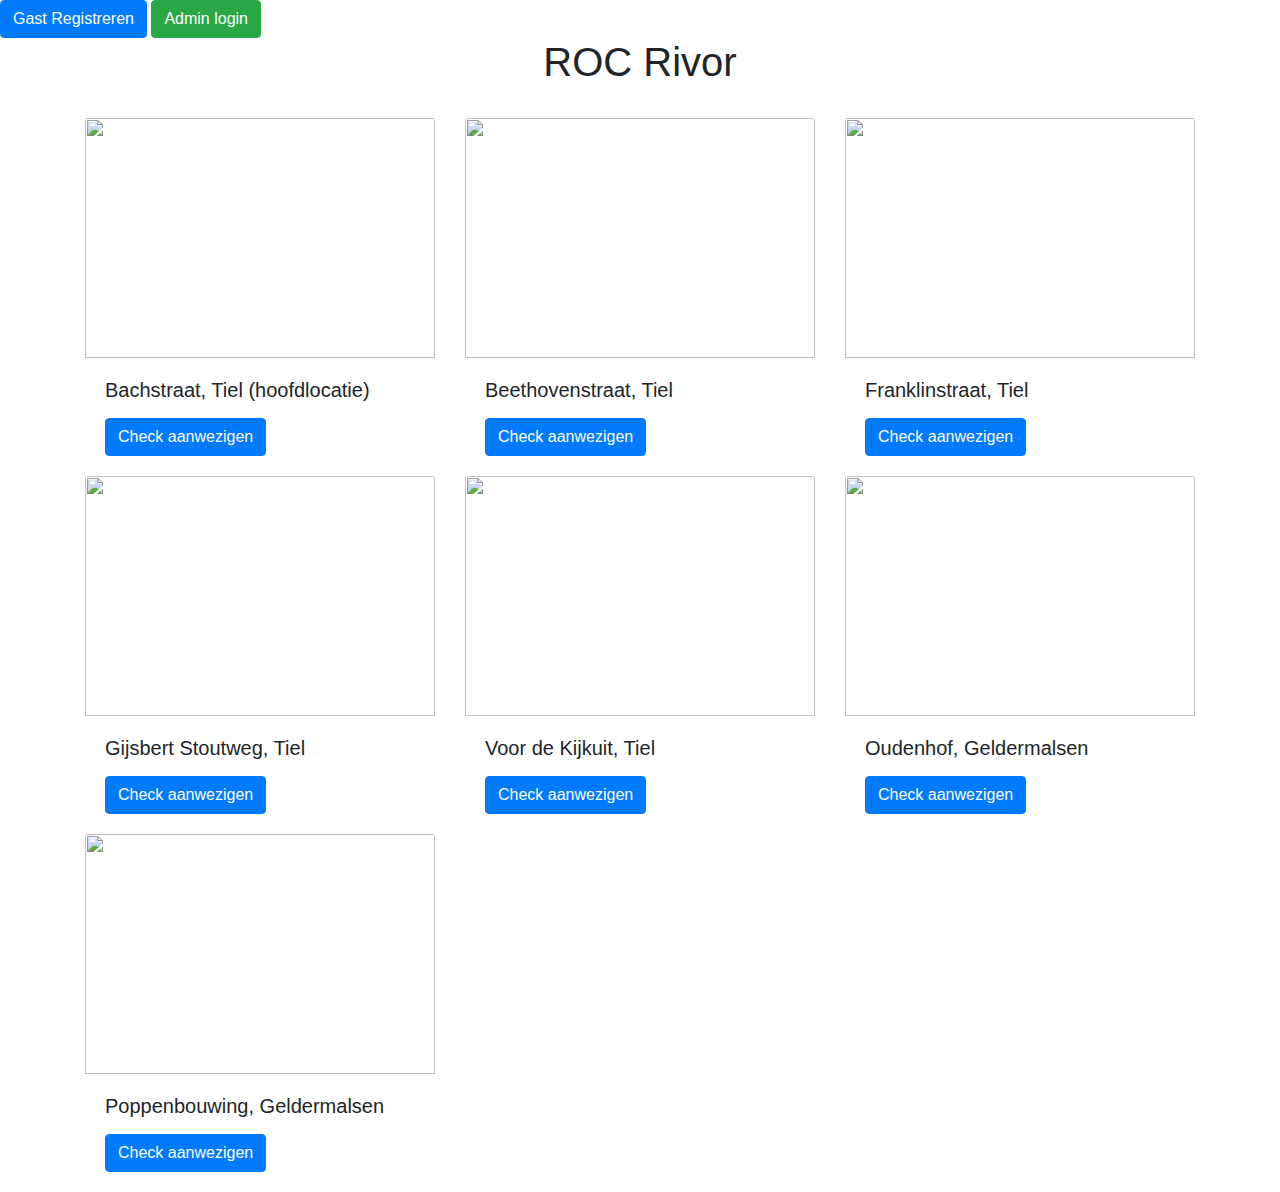
==== index.html @ ac6e30a9 "frontend" ====
<html>
    <head>
        <link rel="stylesheet" href="https://stackpath.bootstrapcdn.com/bootstrap/4.5.2/css/bootstrap.min.css" integrity="sha384-JcKb8q3iqJ61gNV9KGb8thSsNjpSL0n8PARn9HuZOnIxN0hoP+VmmDGMN5t9UJ0Z" crossorigin="anonymous">
        <link rel="stylesheet" href="style.css">
    </head>
    <body>


        <a class="gast" href="gasten.html"><button class="btn btn-primary">Gast Registreren</button></a>
        <a class="login" href="#"><button class="btn btn-success">Admin login</button></a>

        <h1>ROC Rivor</h1><br>
<div class="container">
    <div class="row">
        <div class="card col-lg-4">
            <div class="card">
                <img src="https://www.rocrivor.nl/media/images/ROC_Diploma_Route-1.c202dd06.fill-360x240.jpegquality-80.jpg" class="card-img-top">
                <div class="card-body">
                <h5 class="card-title">Bachstraat, Tiel (hoofdlocatie)</h5>
                <p class="card-text"></p>
                <a href="#" class="btn btn-primary">Check aanwezigen</a>
                </div>
            </div>
        </div>
        <div class="card col-lg-4">
            <div class="card">
                <img src="https://www.rocrivor.nl/media/images/ROC_Diploma_Route-1.963ce4db.fill-360x240.jpegquality-80.jpg" class="card-img-top">
                <div class="card-body">
                <h5 class="card-title">Beethovenstraat, Tiel</h5>
                <p class="card-text"></p>
                <a href="#" class="btn btn-primary">Check aanwezigen</a>
                </div>
            </div>
        </div>
        <div class="card col-lg-4">
            <div class="card">
                <img src="https://www.rocrivor.nl/media/images/pand_atotechniek_2.818667c1.fill-360x240.jpegquality-80.jpg" class="card-img-top">
                <div class="card-body">
                <h5 class="card-title">Franklinstraat, Tiel</h5>
                <p class="card-text"></p>
                <a href="#" class="btn btn-primary">Check aanwezigen</a>
                </div>
            </div>
        </div>
    </div>
    <div class="row">
        <div class="card col-lg-4">
            <div class="card">
                <img src="https://www.rocrivor.nl/media/images/IMG_0073-berwerkt.60a470d9.fill-360x240.jpegquality-80.jpg" class="card-img-top">
                <div class="card-body">
                <h5 class="card-title">Gijsbert Stoutweg, Tiel</h5>
                <p class="card-text"></p>
                <a href="#" class="btn btn-primary">Check aanwezigen</a>
                </div>
            </div>
        </div>
        <div class="card col-lg-4">
            <div class="card">
                <img src="https://www.rocrivor.nl/media/images/Rivor_dg_5_-196.8a0bc8ef.fill-360x240.jpegquality-80.jpg" class="card-img-top">
                <div class="card-body">
                <h5 class="card-title">Voor de Kijkuit, Tiel</h5>
                <p class="card-text"></p>
                <a href="#" class="btn btn-primary">Check aanwezigen</a>
                </div>
            </div>
        </div>
        <div class="card col-lg-4">
            <div class="card">
                <img src="https://www.rocrivor.nl/media/images/ROC_Diploma_Route-3.fc46807b.fill-360x240.jpegquality-80.jpg" class="card-img-top">
                <div class="card-body">
                <h5 class="card-title">Oudenhof, Geldermalsen</h5>
                <p class="card-text"></p>
                <a href="#" class="btn btn-primary">Check aanwezigen</a>
                </div>
            </div>
        </div>
    </div>
    <div class="row">
        <div class="card col-lg-4">
            <div class="card">
                <img src="https://www.rocrivor.nl/media/images/ROC_Dag_6_2.2e16d0ba.fill-360x240.jpegquality-80.jpg" class="card-img-top">
                <div class="card-body">
                <h5 class="card-title">Poppenbouwing, Geldermalsen</h5>
                <p class="card-text"></p>
                <a href="#" class="btn btn-primary">Check aanwezigen</a>
                </div>
            </div>
        </div>
    </div>
</div>






        <script src="https://code.jquery.com/jquery-3.5.1.slim.min.js" integrity="sha384-DfXdz2htPH0lsSSs5nCTpuj/zy4C+OGpamoFVy38MVBnE+IbbVYUew+OrCXaRkfj" crossorigin="anonymous"></script>
        <script src="https://cdn.jsdelivr.net/npm/popper.js@1.16.1/dist/umd/popper.min.js" integrity="sha384-9/reFTGAW83EW2RDu2S0VKaIzap3H66lZH81PoYlFhbGU+6BZp6G7niu735Sk7lN" crossorigin="anonymous"></script>
        <script src="https://stackpath.bootstrapcdn.com/bootstrap/4.5.2/js/bootstrap.min.js" integrity="sha384-B4gt1jrGC7Jh4AgTPSdUtOBvfO8shuf57BaghqFfPlYxofvL8/KUEfYiJOMMV+rV" crossorigin="anonymous"></script>
    </body>
</html>
---- style.css ----
h1{
    text-align: center;
}
body{
    margin: 0px;
}
.card{
    margin: 0px;
    border: 0px;
}
.card-img-top{
    height: 240px;
    width: 350px;
}

.container{
    width: 1280px;
    margin: auto;
}
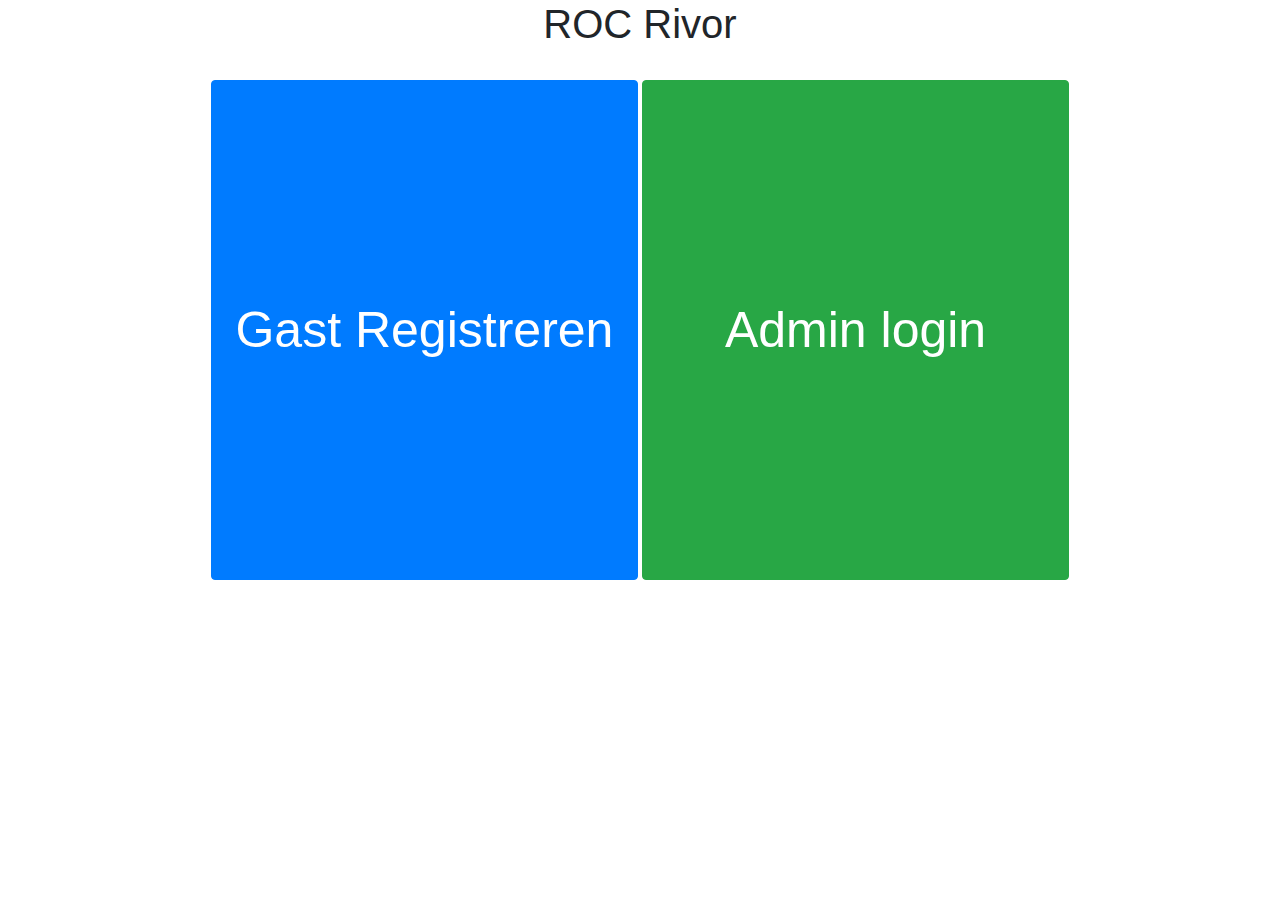
==== commit b765c6b8: "fixed" ====
--- a/index.html
+++ b/index.html
@@ -6,89 +6,14 @@
     <body>
 
 
-        <a class="gast" href="gasten.html"><button class="btn btn-primary">Gast Registreren</button></a>
-        <a class="login" href="#"><button class="btn btn-success">Admin login</button></a>
+
 
         <h1>ROC Rivor</h1><br>
-<div class="container">
-    <div class="row">
-        <div class="card col-lg-4">
-            <div class="card">
-                <img src="https://www.rocrivor.nl/media/images/ROC_Diploma_Route-1.c202dd06.fill-360x240.jpegquality-80.jpg" class="card-img-top">
-                <div class="card-body">
-                <h5 class="card-title">Bachstraat, Tiel (hoofdlocatie)</h5>
-                <p class="card-text"></p>
-                <a href="#" class="btn btn-primary">Check aanwezigen</a>
-                </div>
-            </div>
+
+        <div class="text-center">
+            <a class="gast" href="gasten.html"><button style="height: 500px; width: 500px; font-size: 50px;" class="btn btn-primary col-lg-4">Gast Registreren</button></a>
+            <a class="login" href="login.html"><button style="height: 500px; width: 500px; font-size: 50px;" class="btn btn-success col-lg-4">Admin login</button></a>
         </div>
-        <div class="card col-lg-4">
-            <div class="card">
-                <img src="https://www.rocrivor.nl/media/images/ROC_Diploma_Route-1.963ce4db.fill-360x240.jpegquality-80.jpg" class="card-img-top">
-                <div class="card-body">
-                <h5 class="card-title">Beethovenstraat, Tiel</h5>
-                <p class="card-text"></p>
-                <a href="#" class="btn btn-primary">Check aanwezigen</a>
-                </div>
-            </div>
-        </div>
-        <div class="card col-lg-4">
-            <div class="card">
-                <img src="https://www.rocrivor.nl/media/images/pand_atotechniek_2.818667c1.fill-360x240.jpegquality-80.jpg" class="card-img-top">
-                <div class="card-body">
-                <h5 class="card-title">Franklinstraat, Tiel</h5>
-                <p class="card-text"></p>
-                <a href="#" class="btn btn-primary">Check aanwezigen</a>
-                </div>
-            </div>
-        </div>
-    </div>
-    <div class="row">
-        <div class="card col-lg-4">
-            <div class="card">
-                <img src="https://www.rocrivor.nl/media/images/IMG_0073-berwerkt.60a470d9.fill-360x240.jpegquality-80.jpg" class="card-img-top">
-                <div class="card-body">
-                <h5 class="card-title">Gijsbert Stoutweg, Tiel</h5>
-                <p class="card-text"></p>
-                <a href="#" class="btn btn-primary">Check aanwezigen</a>
-                </div>
-            </div>
-        </div>
-        <div class="card col-lg-4">
-            <div class="card">
-                <img src="https://www.rocrivor.nl/media/images/Rivor_dg_5_-196.8a0bc8ef.fill-360x240.jpegquality-80.jpg" class="card-img-top">
-                <div class="card-body">
-                <h5 class="card-title">Voor de Kijkuit, Tiel</h5>
-                <p class="card-text"></p>
-                <a href="#" class="btn btn-primary">Check aanwezigen</a>
-                </div>
-            </div>
-        </div>
-        <div class="card col-lg-4">
-            <div class="card">
-                <img src="https://www.rocrivor.nl/media/images/ROC_Diploma_Route-3.fc46807b.fill-360x240.jpegquality-80.jpg" class="card-img-top">
-                <div class="card-body">
-                <h5 class="card-title">Oudenhof, Geldermalsen</h5>
-                <p class="card-text"></p>
-                <a href="#" class="btn btn-primary">Check aanwezigen</a>
-                </div>
-            </div>
-        </div>
-    </div>
-    <div class="row">
-        <div class="card col-lg-4">
-            <div class="card">
-                <img src="https://www.rocrivor.nl/media/images/ROC_Dag_6_2.2e16d0ba.fill-360x240.jpegquality-80.jpg" class="card-img-top">
-                <div class="card-body">
-                <h5 class="card-title">Poppenbouwing, Geldermalsen</h5>
-                <p class="card-text"></p>
-                <a href="#" class="btn btn-primary">Check aanwezigen</a>
-                </div>
-            </div>
-        </div>
-    </div>
-</div>
-
 
 
 
